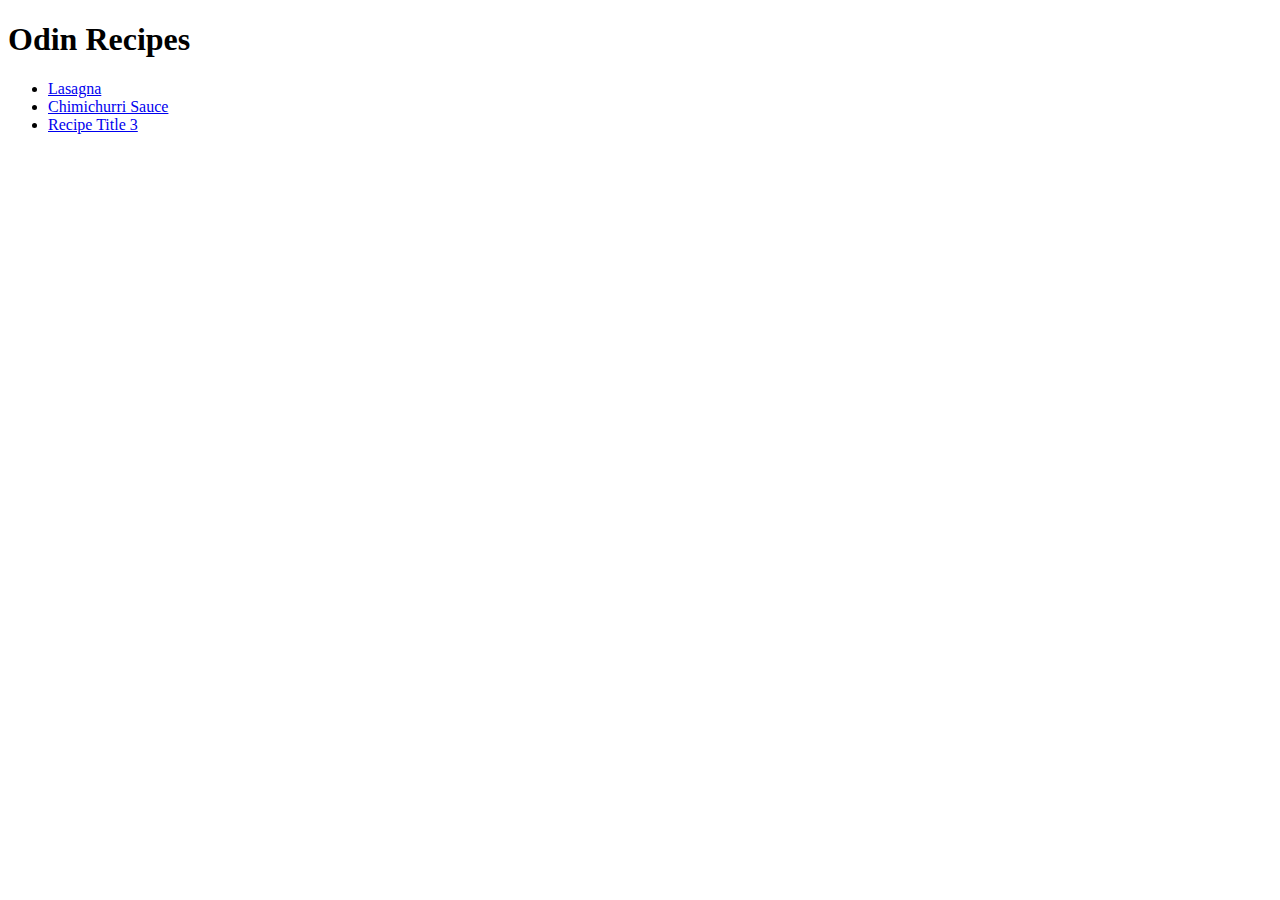
==== index.html @ 56f7f271 "Recipes Project complete" ====
<!DOCTYPE html>
<html lang="en">

<head>
    <meta charset="UTF-8">
    <meta name="viewport" content="width=device-width, initial-scale=1.0">
    <title>Odin Recipes</title>
</head>

<body>
    <h1>Odin Recipes</h1>    
    <ul>
        <li><a href="recipes/lasagna.html">Lasagna</a></li>
        <li><a href="recipes/chimichurri-sauce.html">Chimichurri Sauce</a></li>
        <li><a href="recipes/yourrecipe.html">Recipe Title 3</a></li>
    </ul>

</body>

</html>
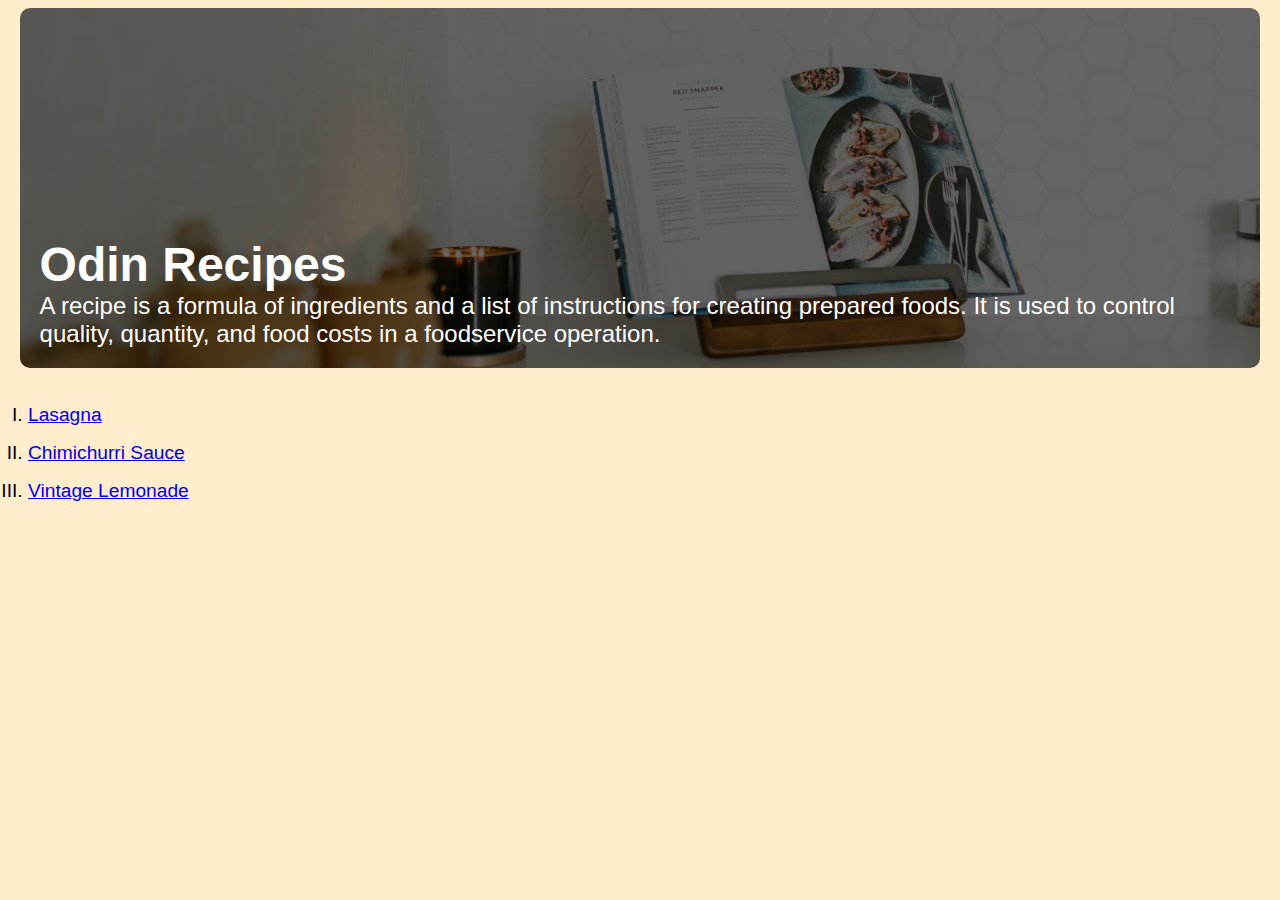
==== commit 40e00f81: "Added CSS styles to all recipes" ====
--- a/index.html
+++ b/index.html
@@ -5,14 +5,23 @@
     <meta charset="UTF-8">
     <meta name="viewport" content="width=device-width, initial-scale=1.0">
     <title>Odin Recipes</title>
+    <link rel="stylesheet" href="style.css">
+    <link href="https://api.fontshare.com/v2/css?f[]=clash-display@1&f[]=author@1&display=swap" rel="stylesheet">
 </head>
 
 <body>
-    <h1>Odin Recipes</h1>    
-    <ul>
+    <div id="hero">
+        <h1>Odin Recipes</h1>
+        <p>
+            A recipe is a formula of ingredients and a list of instructions for creating prepared foods. It is used to
+            control quality, quantity, and food costs in a foodservice operation.
+        </p>
+    </div>
+
+    <ul class="recipe-list">
         <li><a href="recipes/lasagna.html">Lasagna</a></li>
         <li><a href="recipes/chimichurri-sauce.html">Chimichurri Sauce</a></li>
-        <li><a href="recipes/yourrecipe.html">Recipe Title 3</a></li>
+        <li><a href="recipes/vintage-lemonade.html">Vintage Lemonade</a></li>
     </ul>
 
 </body>
--- a/style.css
+++ b/style.css
@@ -0,0 +1,85 @@
+body {
+    background-color: rgba(255, 165, 0, 0.2);
+}
+
+/* 
+font-family: 'Clash Display', sans-serif;
+font-family: 'Author', sans-serif;
+*/
+
+h1,
+h2,
+h3,
+h4,
+h5,
+h6 {
+    font-family: 'Clash Display', sans-serif;
+}
+
+p,
+li,
+small {
+    font-family: 'Author', sans-serif;
+}
+
+#hero {
+    color: white;
+    height: 20rem;
+    width: 95%;
+    margin: auto;
+    border-radius: 10px;
+    padding: 20px;
+    background-image: linear-gradient(62deg, rgba(0, 0, 0, 0.6) 20%, rgba(0, 0, 0, 0.6) 80%), url(./images/hero.jpg);
+    background-repeat: no-repeat;
+    background-size: cover;
+    background-position: center;
+    display: flex;
+    flex-direction: column;
+    justify-content: end;
+    align-items: start;
+}
+
+#hero h1 {
+    font-size: 3rem;
+    margin: 0;
+}
+
+#hero p {
+    font-size: 1.5rem;
+    margin: 0;
+    font-weight: 500;
+}
+
+ul.recipe-list{
+    list-style-type: upper-roman;
+    padding: 20px;
+}
+
+ul.recipe-list li{
+    margin-bottom: 1rem;
+    font-size: 1.2rem;
+    font-weight: 500;
+}
+
+img.recipe-image{
+    aspect-ratio: 16/9;
+    width: 100%;
+    height: auto;
+    object-fit: cover;
+    border-radius: 10px;
+    margin-bottom: 1rem;
+}
+
+.recipe-description, .recipe-ingredients, .recipe-steps{
+    margin-bottom: 1rem;
+    font-size: 1.2rem;
+    font-weight: 500;
+}
+
+.recipe-description p, .recipe-ingredients p, .recipe-steps p{
+    margin-bottom: 1rem;
+}
+
+.recipe-description p:last-child, .recipe-ingredients p:last-child, .recipe-steps p:last-child{
+    margin-bottom: 0;
+}